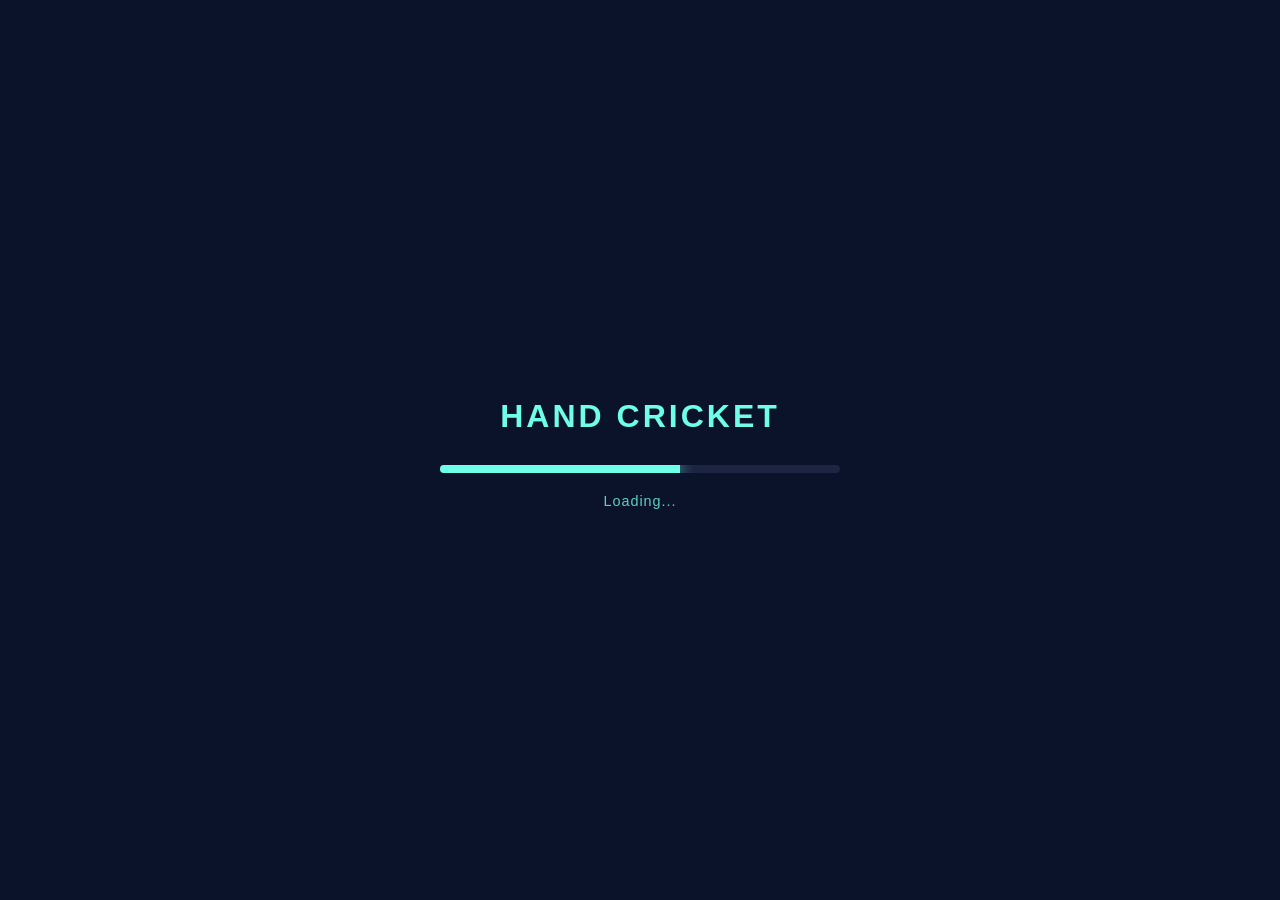
==== index.html @ 6f8540b8 "Improve loading bar and button click handling Refactor loading bar animation and start button functi" ====
<!DOCTYPE html>
<html lang="en">
<head>
    <meta charset="UTF-8">
    <meta name="viewport" content="width=device-width, initial-scale=1.0, maximum-scale=1.0, user-scalable=no">
    <title>Hand Cricket Pro</title>

    <link rel="manifest" href="manifest.json">
    <link rel="icon" type="image/png" href="assets/logo.png">
    <meta name="theme-color" content="#0b132b">
    <meta name="apple-mobile-web-app-capable" content="yes">

    <style>
        body {
            margin: 0;
            background: #0b132b;
            color: #6fffe9;
            font-family: 'Segoe UI', sans-serif;
            display: flex;
            justify-content: center;
            align-items: center;
            height: 100vh;
            overflow: hidden;
        }

        .loader-box {
            text-align: center;
            width: 80%;
            max-width: 400px;
        }

        h1 {
            text-transform: uppercase;
            letter-spacing: 3px;
            margin-bottom: 30px;
        }

        .bar-bg {
            width: 100%;
            height: 8px;
            background: #1c2541;
            border-radius: 10px;
            margin: 20px 0;
            overflow: hidden;
        }

        .bar-fill {
            width: 0%;
            height: 100%;
            background: #6fffe9;
            box-shadow: 0 0 15px #6fffe9;
            transition: width 0.1s;
        }

        #start-btn {
            padding: 15px 30px;
            background: #6fffe9;
            color: #0b132b;
            border: none;
            border-radius: 8px;
            font-weight: bold;
            display: none;
            cursor: pointer;
            text-transform: uppercase;
            box-shadow: 0 4px 15px rgba(111, 255, 233, 0.3);
            margin-top: 20px;
        }

        #load-txt {
            font-size: 0.9rem;
            opacity: 0.8;
            letter-spacing: 1px;
        }
    </style>
</head>
<body>

    <div class="loader-box">
        <h1>Hand Cricket</h1>
        <div class="bar-bg">
            <div id="bar" class="bar-fill"></div>
        </div>
        <p id="load-txt">Loading...</p>
        <button id="start-btn" onclick="bgMusic.play(); setTimeout(() => { location.href='home.html' }, 100);">START GAME</button>
    </div>

    <script>
        // 1. മ്യൂസിക് ലോഡ് ചെയ്യുന്നു
const bgMusic = new Audio('music/sounds/handcricket.mp3');
bgMusic.loop = true;

if ('serviceWorker' in navigator) {
    navigator.serviceWorker.register('sw.js');
}

// ലോഡിംഗ് ബാർ ആനിമേഷൻ
let w = 0;
let int = setInterval(() => {
    w += 2;
    const bar = document.getElementById('bar');
    if(bar) bar.style.width = w + '%';

    if (w >= 100) {
        clearInterval(int);
        document.getElementById('load-txt').innerText = 'TAP TO START';
        
        const startBtn = document.getElementById('start-btn');
        if (startBtn) {
            startBtn.style.display = 'inline-block';
            
            // ബട്ടൺ ക്ലിക്ക് ഇവന്റ് ഇവിടെ കൃത്യമായി സെറ്റ് ചെയ്യുന്നു
            startBtn.onclick = function() {
                // മ്യൂസിക് പ്ലേ ചെയ്യുന്നു
                bgMusic.play().catch(e => console.log("Audio play failed"));
                
                // അര സെക്കൻഡ് കഴിഞ്ഞ് പേജ് മാറുന്നു (മ്യൂസിക് സ്റ്റാർട്ട് ആകാൻ സമയം നൽകുന്നു)
                setTimeout(() => {
                    window.location.href = 'home.html';
                }, 400);
            };
        }
    }
}, 40);
        
    </script>
</body>
</html>
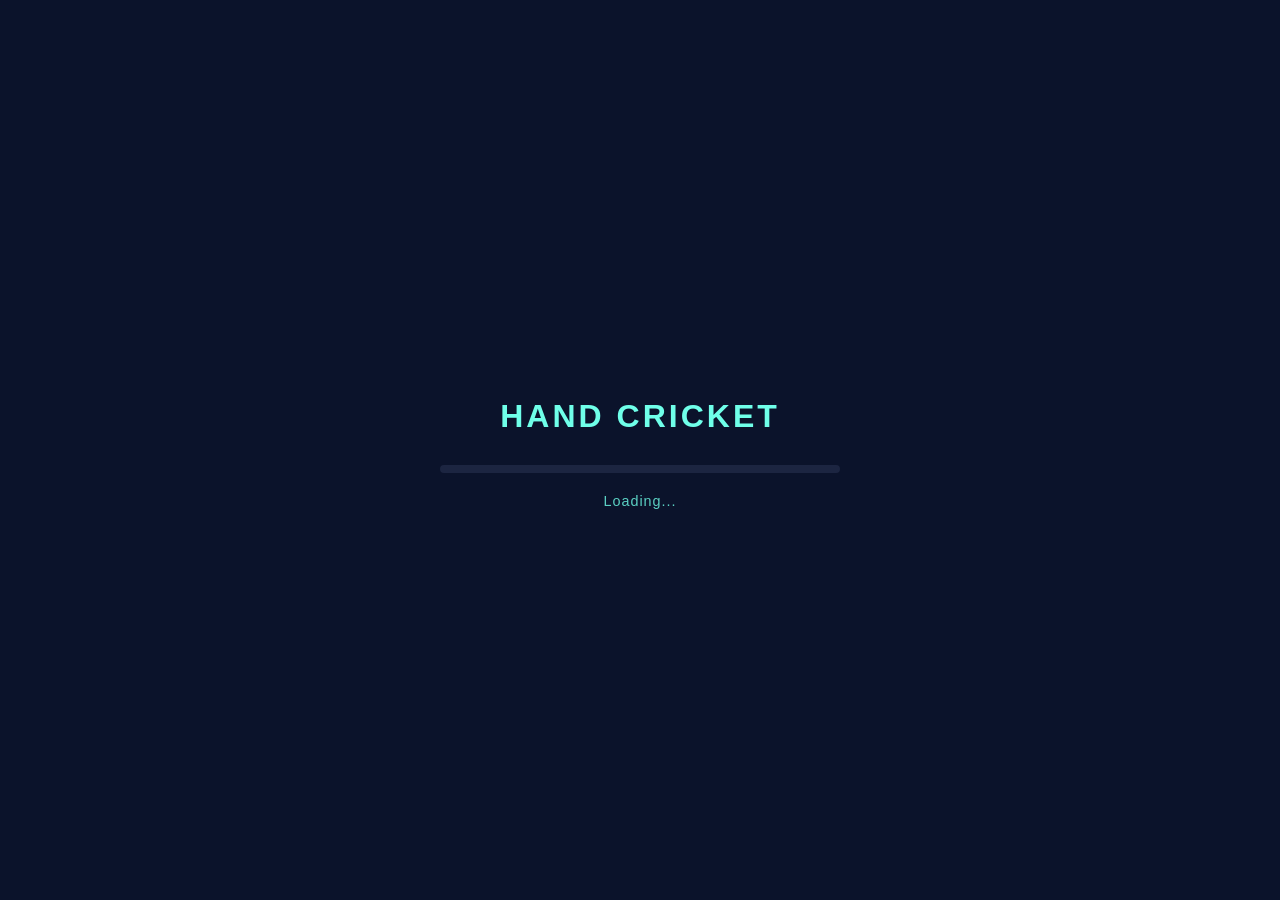
==== commit cd9936db: "Fix duplicate background music initialization Removed duplicate audio initialization for background " ====
--- a/index.html
+++ b/index.html
@@ -85,6 +85,13 @@
     </div>
 
     <script>
+        // എല്ലാ പേജിലും (home.html, toss.html) ഇത് ചേർക്കുക
+const bgMusic = new Audio('music/sounds/handcricket.mp3');
+bgMusic.loop = true;
+bgMusic.play().catch(() => {
+    // യൂസർ നേരത്തെ ക്ലിക്ക് ചെയ്തത് കൊണ്ട് ഇത് പ്ലേ ആയിക്കോളും
+});
+        
         // 1. മ്യൂസിക് ലോഡ് ചെയ്യുന്നു
 const bgMusic = new Audio('music/sounds/handcricket.mp3');
 bgMusic.loop = true;
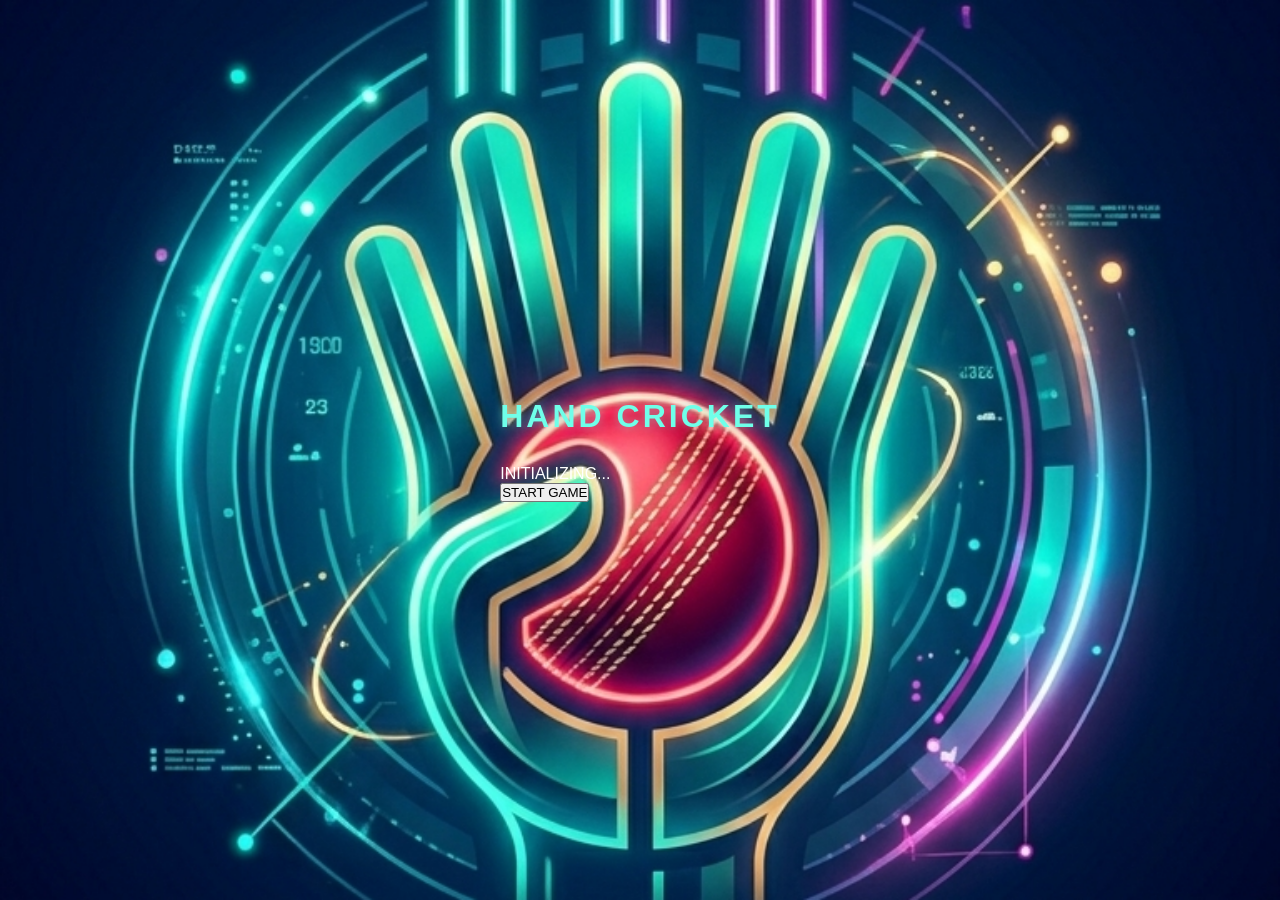
==== commit 037c9312: "Refactor loader with progress bar and styling Updated the loader interface and added progress bar fu" ====
--- a/index.html
+++ b/index.html
@@ -4,131 +4,44 @@
     <meta charset="UTF-8">
     <meta name="viewport" content="width=device-width, initial-scale=1.0, maximum-scale=1.0, user-scalable=no">
     <title>Hand Cricket Pro</title>
-
-    <link rel="manifest" href="manifest.json">
-    <link rel="icon" type="image/png" href="assets/logo.png">
+    <link rel="stylesheet" href="style.css">
     <meta name="theme-color" content="#0b132b">
-    <meta name="apple-mobile-web-app-capable" content="yes">
-
-    <style>
-        body {
-            margin: 0;
-            background: #0b132b;
-            color: #6fffe9;
-            font-family: 'Segoe UI', sans-serif;
-            display: flex;
-            justify-content: center;
-            align-items: center;
-            height: 100vh;
-            overflow: hidden;
-        }
-
-        .loader-box {
-            text-align: center;
-            width: 80%;
-            max-width: 400px;
-        }
-
-        h1 {
-            text-transform: uppercase;
-            letter-spacing: 3px;
-            margin-bottom: 30px;
-        }
-
-        .bar-bg {
-            width: 100%;
-            height: 8px;
-            background: #1c2541;
-            border-radius: 10px;
-            margin: 20px 0;
-            overflow: hidden;
-        }
-
-        .bar-fill {
-            width: 0%;
-            height: 100%;
-            background: #6fffe9;
-            box-shadow: 0 0 15px #6fffe9;
-            transition: width 0.1s;
-        }
-
-        #start-btn {
-            padding: 15px 30px;
-            background: #6fffe9;
-            color: #0b132b;
-            border: none;
-            border-radius: 8px;
-            font-weight: bold;
-            display: none;
-            cursor: pointer;
-            text-transform: uppercase;
-            box-shadow: 0 4px 15px rgba(111, 255, 233, 0.3);
-            margin-top: 20px;
-        }
-
-        #load-txt {
-            font-size: 0.9rem;
-            opacity: 0.8;
-            letter-spacing: 1px;
-        }
-    </style>
 </head>
 <body>
 
-    <div class="loader-box">
-        <h1>Hand Cricket</h1>
-        <div class="bar-bg">
-            <div id="bar" class="bar-fill"></div>
+    <div class="loader-container">
+        <h1 class="logo-text">HAND CRICKET</h1>
+        
+        <div class="progress-wrapper">
+            <div id="progress-bar" class="progress-fill"></div>
         </div>
-        <p id="load-txt">Loading...</p>
-        <button id="start-btn" onclick="bgMusic.play(); setTimeout(() => { location.href='home.html' }, 100);">START GAME</button>
+        
+        <p id="status-text">INITIALIZING...</p>
+        
+        <button id="start-btn" class="hidden">START GAME</button>
     </div>
 
     <script>
-        // എല്ലാ പേജിലും (home.html, toss.html) ഇത് ചേർക്കുക
-const bgMusic = new Audio('music/sounds/handcricket.mp3');
-bgMusic.loop = true;
-bgMusic.play().catch(() => {
-    // യൂസർ നേരത്തെ ക്ലിക്ക് ചെയ്തത് കൊണ്ട് ഇത് പ്ലേ ആയിക്കോളും
-});
-        
-        // 1. മ്യൂസിക് ലോഡ് ചെയ്യുന്നു
-const bgMusic = new Audio('music/sounds/handcricket.mp3');
-bgMusic.loop = true;
+        const progressBar = document.getElementById('progress-bar');
+        const statusText = document.getElementById('status-text');
+        const startBtn = document.getElementById('start-btn');
 
-if ('serviceWorker' in navigator) {
-    navigator.serviceWorker.register('sw.js');
-}
+        let width = 0;
+        const loadingInterval = setInterval(() => {
+            width += Math.floor(Math.random() * 5) + 1; // Realistic loading speed
+            if (width >= 100) {
+                width = 100;
+                clearInterval(loadingInterval);
+                statusText.innerText = "READY TO PLAY";
+                startBtn.classList.remove('hidden');
+            }
+            progressBar.style.width = width + '%';
+        }, 100);
 
-// ലോഡിംഗ് ബാർ ആനിമേഷൻ
-let w = 0;
-let int = setInterval(() => {
-    w += 2;
-    const bar = document.getElementById('bar');
-    if(bar) bar.style.width = w + '%';
-
-    if (w >= 100) {
-        clearInterval(int);
-        document.getElementById('load-txt').innerText = 'TAP TO START';
-        
-        const startBtn = document.getElementById('start-btn');
-        if (startBtn) {
-            startBtn.style.display = 'inline-block';
-            
-            // ബട്ടൺ ക്ലിക്ക് ഇവന്റ് ഇവിടെ കൃത്യമായി സെറ്റ് ചെയ്യുന്നു
-            startBtn.onclick = function() {
-                // മ്യൂസിക് പ്ലേ ചെയ്യുന്നു
-                bgMusic.play().catch(e => console.log("Audio play failed"));
-                
-                // അര സെക്കൻഡ് കഴിഞ്ഞ് പേജ് മാറുന്നു (മ്യൂസിക് സ്റ്റാർട്ട് ആകാൻ സമയം നൽകുന്നു)
-                setTimeout(() => {
-                    window.location.href = 'home.html';
-                }, 400);
-            };
-        }
-    }
-}, 40);
-        
+        startBtn.onclick = () => {
+            // Background music initialization can be added here later
+            window.location.href = 'home.html';
+        };
     </script>
 </body>
 </html>
--- a/style.css
+++ b/style.css
@@ -0,0 +1,183 @@
+/* 1. അടിസ്ഥാന ക്രമീകരണങ്ങൾ */
+* {
+    box-sizing: border-box;
+    margin: 0;
+    padding: 0;
+    -webkit-tap-highlight-color: transparent;
+    font-family: 'Segoe UI', Tahoma, Geneva, Verdana, sans-serif;
+}
+
+body {
+    width: 100vw;
+    height: 100vh;
+    background: url('assets/background.png') no-repeat center center fixed;
+    background-size: cover;
+    background-color: #0b132b; /* ഇമേജ് വരുന്നതുവരെ കാണാൻ */
+    color: white;
+    overflow: hidden;
+    display: flex;
+    justify-content: center;
+    align-items: center;
+}
+
+/* 2. കണ്ടെയ്നറുകൾ - എല്ലാ പേജിനും പൊതുവായത് */
+.menu-container, .toss-container, #stadium-wrapper {
+    width: 100%;
+    height: 100vh;
+    display: flex;
+    flex-direction: column;
+    align-items: center;
+    justify-content: center;
+    background: rgba(11, 19, 43, 0.85); /* ബാക്ക്ഗ്രൗണ്ട് ഇമേജിന് മുകളിൽ ഒരു ഡാർക്ക് ലെയർ */
+    backdrop-filter: blur(5px);
+    padding: 20px;
+}
+
+/* 3. ഹെഡറുകൾ */
+h1, .title {
+    color: #6fffe9;
+    margin-bottom: 30px;
+    text-transform: uppercase;
+    letter-spacing: 3px;
+    text-shadow: 0 0 10px rgba(111, 255, 233, 0.5);
+}
+
+/* 4. ബട്ടണുകൾ */
+.menu-btn, .control-btn, .toss-btn {
+    background: #3a506b;
+    color: #6fffe9;
+    border: none;
+    padding: 18px;
+    margin: 10px;
+    border-radius: 15px;
+    font-weight: bold;
+    cursor: pointer;
+    box-shadow: 0 5px 0 #050a18;
+    width: 280px;
+    text-transform: uppercase;
+    transition: 0.2s;
+}
+
+.menu-btn:active, .control-btn:active {
+    transform: translateY(3px);
+    box-shadow: 0 2px 0 #050a18;
+}
+
+/* 5. സ്റ്റേഡിയം (ഗെയിം പേജ്) ലേഔട്ട് */
+#score-overlay {
+    width: 100%;
+    height: 140px;
+    display: flex;
+    justify-content: space-around;
+    align-items: center;
+    background: rgba(28, 37, 65, 0.95);
+    border-bottom: 3px solid #6fffe9;
+    border-radius: 0 0 20px 20px;
+}
+
+.user-info, .cpu-info { text-align: center; }
+.vs-circle { font-weight: bold; color: #6fffe9; font-size: 1.2rem; }
+
+#play-area {
+    flex: 1;
+    width: 100%;
+    display: flex;
+    justify-content: space-around;
+    align-items: center;
+}
+
+#central-status {
+    width: 110px;
+    height: 110px;
+    border: 4px solid #6fffe9;
+    border-radius: 50%;
+    display: flex;
+    flex-direction: column;
+    justify-content: center;
+    align-items: center;
+    background: rgba(11, 19, 43, 0.5);
+}
+
+.hand-gesture { font-size: 5.5rem; }
+
+/* 6. കൺട്രോൾ പാനൽ (നമ്പറുകൾ) */
+#controls-panel {
+    width: 100%;
+    padding: 25px;
+    background: #1c2541;
+    border-radius: 25px 25px 0 0;
+}
+
+.number-buttons {
+    display: grid;
+    grid-template-columns: repeat(3, 1fr);
+    gap: 15px;
+    max-width: 400px;
+    margin: 0 auto;
+}
+
+.number-buttons .control-btn {
+    width: auto;
+    font-size: 1.8rem;
+    padding: 15px;
+}
+
+/* 7. ടോസ് കോയിൻ */
+#coin {
+    width: 130px;
+    height: 130px;
+    background: radial-gradient(circle, #ffd700, #daa520);
+    border-radius: 50%;
+    display: flex;
+    justify-content: center;
+    align-items: center;
+    font-size: 3.5rem;
+    margin-bottom: 40px;
+    box-shadow: 0 0 30px rgba(218, 165, 32, 0.6);
+    border: 4px solid #fff;
+}
+
+/* 8. ബ്യൂട്ടിഫുൾ പോപ്പപ്പ് (Modal) */
+#game-modal {
+    display: none;
+    position: fixed;
+    top: 0; left: 0;
+    width: 100%; height: 100%;
+    background: rgba(0, 0, 0, 0.9);
+    backdrop-filter: blur(8px);
+    z-index: 2000;
+    justify-content: center;
+    align-items: center;
+}
+
+.modal-content {
+    background: linear-gradient(145deg, #1c2541, #0b132b);
+    padding: 40px;
+    border-radius: 25px;
+    text-align: center;
+    border: 3px solid #6fffe9;
+    box-shadow: 0 0 40px rgba(111, 255, 233, 0.3);
+    width: 85%;
+    max-width: 320px;
+}
+
+#modal-title { 
+    font-size: 2.2rem; 
+    color: #6fffe9; 
+    margin-bottom: 15px; 
+}
+
+#modal-msg { 
+    font-size: 1.3rem; 
+    margin-bottom: 25px; 
+}
+
+.modal-btn {
+    background: #6fffe9;
+    color: #0b132b;
+    border: none;
+    padding: 14px 35px;
+    border-radius: 10px;
+    font-weight: bold;
+    font-size: 1.1rem;
+}
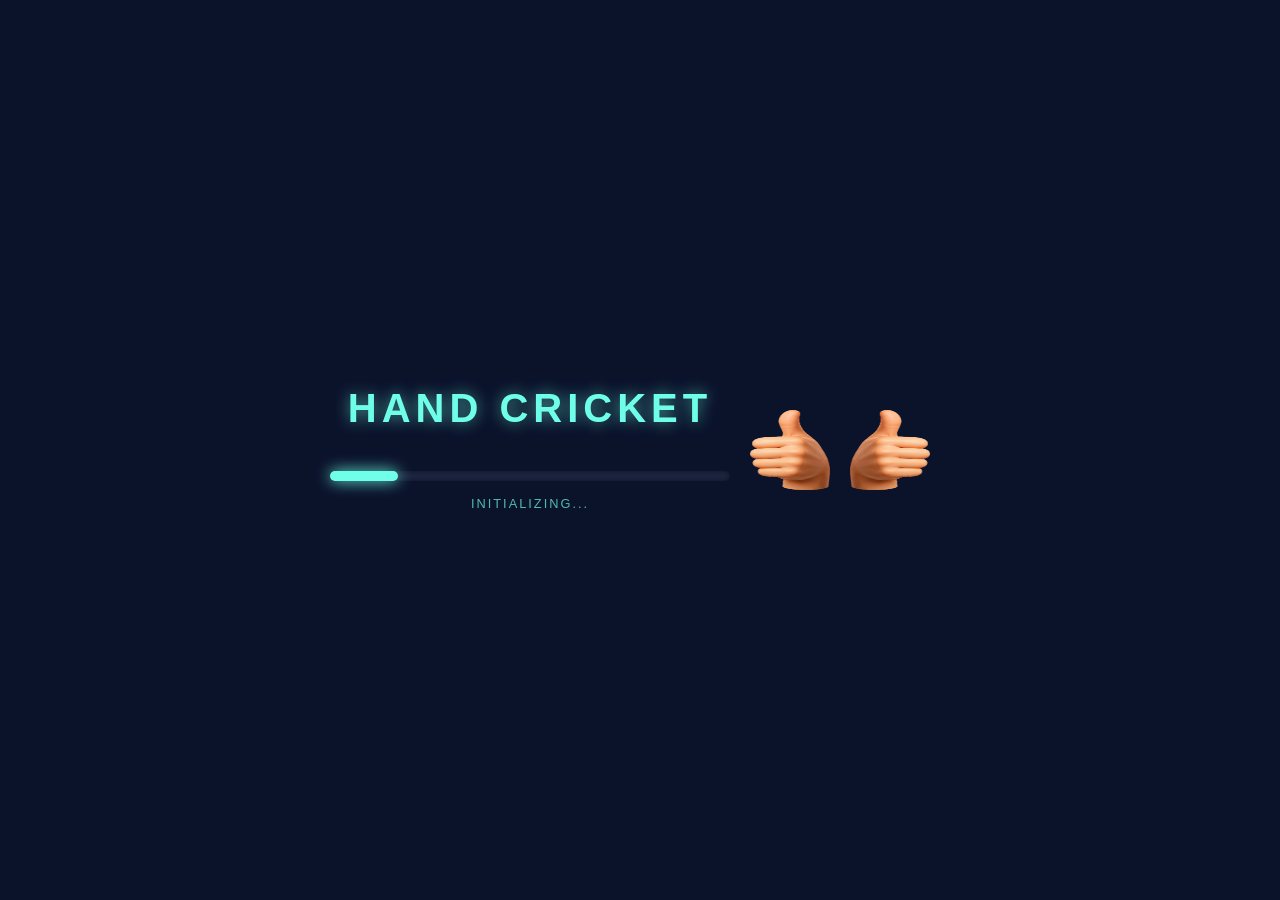
==== commit 17666644: "Add images for CPU and user hands in game Added CPU and user hand images to the game interface." ====
--- a/index.html
+++ b/index.html
@@ -20,7 +20,12 @@
         
         <button id="start-btn" class="hidden">START GAME</button>
     </div>
-
+    <div style="display: flex; justify-content: center; gap: 20px; margin: 20px;">
+    <img id="cpu-hand" src="assets/6.png" style="width: 80px; height: 80px; transform: scaleX(-1);">
+    
+    <img id="user-hand" src="assets/6.png" style="width: 80px; height: 80px;">
+    </div>
+    
     <script>
         const progressBar = document.getElementById('progress-bar');
         const statusText = document.getElementById('status-text');
--- a/style.css
+++ b/style.css
@@ -1,183 +1,166 @@
-/* 1. അടിസ്ഥാന ക്രമീകരണങ്ങൾ */
-* {
-    box-sizing: border-box;
+/* General Styles */
+body {
     margin: 0;
     padding: 0;
-    -webkit-tap-highlight-color: transparent;
-    font-family: 'Segoe UI', Tahoma, Geneva, Verdana, sans-serif;
+    background-color: #0b132b;
+    color: #6fffe9;
+    font-family: 'Segoe UI', Roboto, Helvetica, Arial, sans-serif;
+    display: flex;
+    justify-content: center;
+    align-items: center;
+    height: 100vh;
+    overflow: hidden;
+    text-align: center;
 }
 
-body {
-    width: 100vw;
+.hidden {
+    display: none !important;
+}
+
+/* Loader Screen */
+.loader-container {
+    width: 80%;
+    max-width: 400px;
+}
+
+.logo-text {
+    font-size: 2.5rem;
+    letter-spacing: 5px;
+    margin-bottom: 40px;
+    text-shadow: 0 0 15px rgba(111, 255, 233, 0.6);
+}
+
+.progress-wrapper {
+    width: 100%;
+    height: 10px;
+    background: #1c2541;
+    border-radius: 20px;
+    margin-bottom: 15px;
+    box-shadow: inset 0 0 5px rgba(0,0,0,0.5);
+}
+
+.progress-fill {
+    width: 0%;
+    height: 100%;
+    background: #6fffe9;
+    border-radius: 20px;
+    box-shadow: 0 0 15px #6fffe9;
+    transition: width 0.3s ease-out;
+}
+
+#status-text {
+    font-size: 0.8rem;
+    letter-spacing: 2px;
+    opacity: 0.7;
+    margin-bottom: 30px;
+}
+
+/* Buttons */
+button {
+    background: #6fffe9;
+    color: #0b132b;
+    border: none;
+    padding: 15px 40px;
+    font-size: 1rem;
+    font-weight: bold;
+    border-radius: 12px;
+    cursor: pointer;
+    text-transform: uppercase;
+    box-shadow: 0 5px 20px rgba(111, 255, 233, 0.4);
+    transition: transform 0.2s, box-shadow 0.2s;
+}
+
+button:active {
+    transform: scale(0.95);
+}
+/* Game Page Layout */
+#stadium-wrapper {
+    width: 100%;
     height: 100vh;
-    background: url('assets/background.png') no-repeat center center fixed;
-    background-size: cover;
-    background-color: #0b132b; /* ഇമേജ് വരുന്നതുവരെ കാണാൻ */
-    color: white;
-    overflow: hidden;
+    display: flex;
+    flex-direction: column;
+    justify-content: space-between;
+}
+
+#score-overlay {
+    display: flex;
+    justify-content: space-around;
+    align-items: center;
+    background: rgba(28, 37, 65, 0.8);
+    padding: 20px;
+}
+
+.vs-circle {
+    width: 40px;
+    height: 40px;
+    background: #6fffe9;
+    color: #0b132b;
+    border-radius: 50%;
+    display: flex;
+    justify-content: center;
+    align-items: center;
+    font-weight: bold;
+}
+
+#play-area {
+    display: flex;
+    justify-content: space-around;
+    align-items: center;
+    flex-grow: 1;
+}
+
+.hand-gesture {
+    font-size: 3rem;
+    width: 80px;
+    height: 80px;
+    border: 3px solid #6fffe9;
+    border-radius: 50%;
     display: flex;
     justify-content: center;
     align-items: center;
 }
-
-/* 2. കണ്ടെയ്നറുകൾ - എല്ലാ പേജിനും പൊതുവായത് */
-.menu-container, .toss-container, #stadium-wrapper {
-    width: 100%;
-    height: 100vh;
-    display: flex;
-    flex-direction: column;
-    align-items: center;
-    justify-content: center;
-    background: rgba(11, 19, 43, 0.85); /* ബാക്ക്ഗ്രൗണ്ട് ഇമേജിന് മുകളിൽ ഒരു ഡാർക്ക് ലെയർ */
-    backdrop-filter: blur(5px);
+#controls-panel {
+    background: rgba(28, 37, 65, 0.95);
     padding: 20px;
+    padding-bottom: 80px; /* ബട്ടണുകൾ മുകളിലേക്ക് കയറ്റി നിർത്താൻ */
+    border-top-left-radius: 30px;
+    border-top-right-radius: 30px;
+    box-shadow: 0 -5px 20px rgba(0,0,0,0.5);
 }
 
-/* 3. ഹെഡറുകൾ */
-h1, .title {
-    color: #6fffe9;
-    margin-bottom: 30px;
-    text-transform: uppercase;
-    letter-spacing: 3px;
-    text-shadow: 0 0 10px rgba(111, 255, 233, 0.5);
+.control-btn {
+    padding: 20px;
+    font-size: 1.5rem;
+    background: #6fffe9;
+    color: #0b132b;
+    border-radius: 15px;
+    font-weight: bold;
 }
 
-/* 4. ബട്ടണുകൾ */
-.menu-btn, .control-btn, .toss-btn {
-    background: #3a506b;
-    color: #6fffe9;
-    border: none;
-    padding: 18px;
-    margin: 10px;
-    border-radius: 15px;
-    font-weight: bold;
-    cursor: pointer;
-    box-shadow: 0 5px 0 #050a18;
-    width: 280px;
-    text-transform: uppercase;
-    transition: 0.2s;
-}
-
-.menu-btn:active, .control-btn:active {
-    transform: translateY(3px);
-    box-shadow: 0 2px 0 #050a18;
-}
-
-/* 5. സ്റ്റേഡിയം (ഗെയിം പേജ്) ലേഔട്ട് */
-#score-overlay {
-    width: 100%;
-    height: 140px;
-    display: flex;
-    justify-content: space-around;
-    align-items: center;
-    background: rgba(28, 37, 65, 0.95);
-    border-bottom: 3px solid #6fffe9;
-    border-radius: 0 0 20px 20px;
-}
-
-.user-info, .cpu-info { text-align: center; }
-.vs-circle { font-weight: bold; color: #6fffe9; font-size: 1.2rem; }
-
-#play-area {
-    flex: 1;
-    width: 100%;
-    display: flex;
-    justify-content: space-around;
-    align-items: center;
-}
-
-#central-status {
-    width: 110px;
-    height: 110px;
-    border: 4px solid #6fffe9;
-    border-radius: 50%;
-    display: flex;
-    flex-direction: column;
-    justify-content: center;
-    align-items: center;
-    background: rgba(11, 19, 43, 0.5);
-}
-
-.hand-gesture { font-size: 5.5rem; }
-
-/* 6. കൺട്രോൾ പാനൽ (നമ്പറുകൾ) */
-#controls-panel {
-    width: 100%;
-    padding: 25px;
-    background: #1c2541;
-    border-radius: 25px 25px 0 0;
-}
 
 .number-buttons {
     display: grid;
     grid-template-columns: repeat(3, 1fr);
     gap: 15px;
-    max-width: 400px;
-    margin: 0 auto;
 }
 
-.number-buttons .control-btn {
-    width: auto;
-    font-size: 1.8rem;
-    padding: 15px;
-}
 
-/* 7. ടോസ് കോയിൻ */
-#coin {
-    width: 130px;
-    height: 130px;
-    background: radial-gradient(circle, #ffd700, #daa520);
-    border-radius: 50%;
+
+/* Modal Styling */
+.modal-overlay {
+    position: fixed;
+    top: 0; left: 0; width: 100%; height: 100%;
+    background: rgba(0,0,0,0.9);
     display: flex;
     justify-content: center;
     align-items: center;
-    font-size: 3.5rem;
-    margin-bottom: 40px;
-    box-shadow: 0 0 30px rgba(218, 165, 32, 0.6);
-    border: 4px solid #fff;
+    z-index: 2000;
 }
 
-/* 8. ബ്യൂട്ടിഫുൾ പോപ്പപ്പ് (Modal) */
-#game-modal {
-    display: none;
-    position: fixed;
-    top: 0; left: 0;
-    width: 100%; height: 100%;
-    background: rgba(0, 0, 0, 0.9);
-    backdrop-filter: blur(8px);
-    z-index: 2000;
-    justify-content: center;
-    align-items: center;
+.modal-box {
+    background: #1c2541;
+    padding: 30px;
+    border-radius: 20px;
+    border: 2px solid #6fffe9;
+    width: 80%;
 }
-
-.modal-content {
-    background: linear-gradient(145deg, #1c2541, #0b132b);
-    padding: 40px;
-    border-radius: 25px;
-    text-align: center;
-    border: 3px solid #6fffe9;
-    box-shadow: 0 0 40px rgba(111, 255, 233, 0.3);
-    width: 85%;
-    max-width: 320px;
-}
-
-#modal-title { 
-    font-size: 2.2rem; 
-    color: #6fffe9; 
-    margin-bottom: 15px; 
-}
-
-#modal-msg { 
-    font-size: 1.3rem; 
-    margin-bottom: 25px; 
-}
-
-.modal-btn {
-    background: #6fffe9;
-    color: #0b132b;
-    border: none;
-    padding: 14px 35px;
-    border-radius: 10px;
-    font-weight: bold;
-    font-size: 1.1rem;
-}
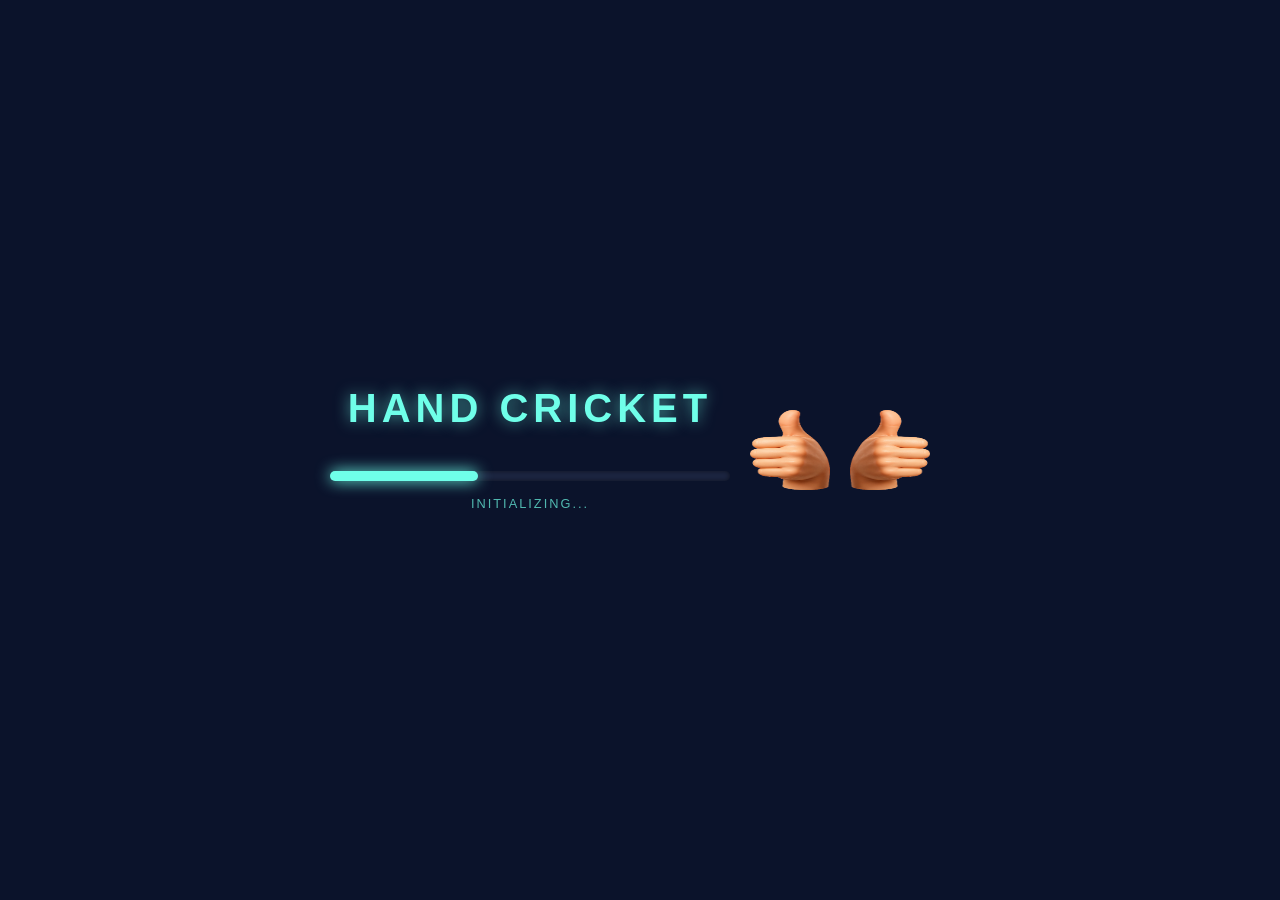
==== commit 74fdd1d5: "Implement service worker for offline capabilities Add service worker registration for offline suppor" ====
--- a/index.html
+++ b/index.html
@@ -8,6 +8,16 @@
     <meta name="theme-color" content="#0b132b">
 </head>
 <body>
+    <script>
+  if ('serviceWorker' in navigator) {
+    window.addEventListener('load', () => {
+      navigator.serviceWorker.register('./sw.js')
+        .then(reg => console.log('Offline Ready!'))
+        .catch(err => console.log('Error: ', err));
+    });
+  }
+    </script>
+    
 
     <div class="loader-container">
         <h1 class="logo-text">HAND CRICKET</h1>
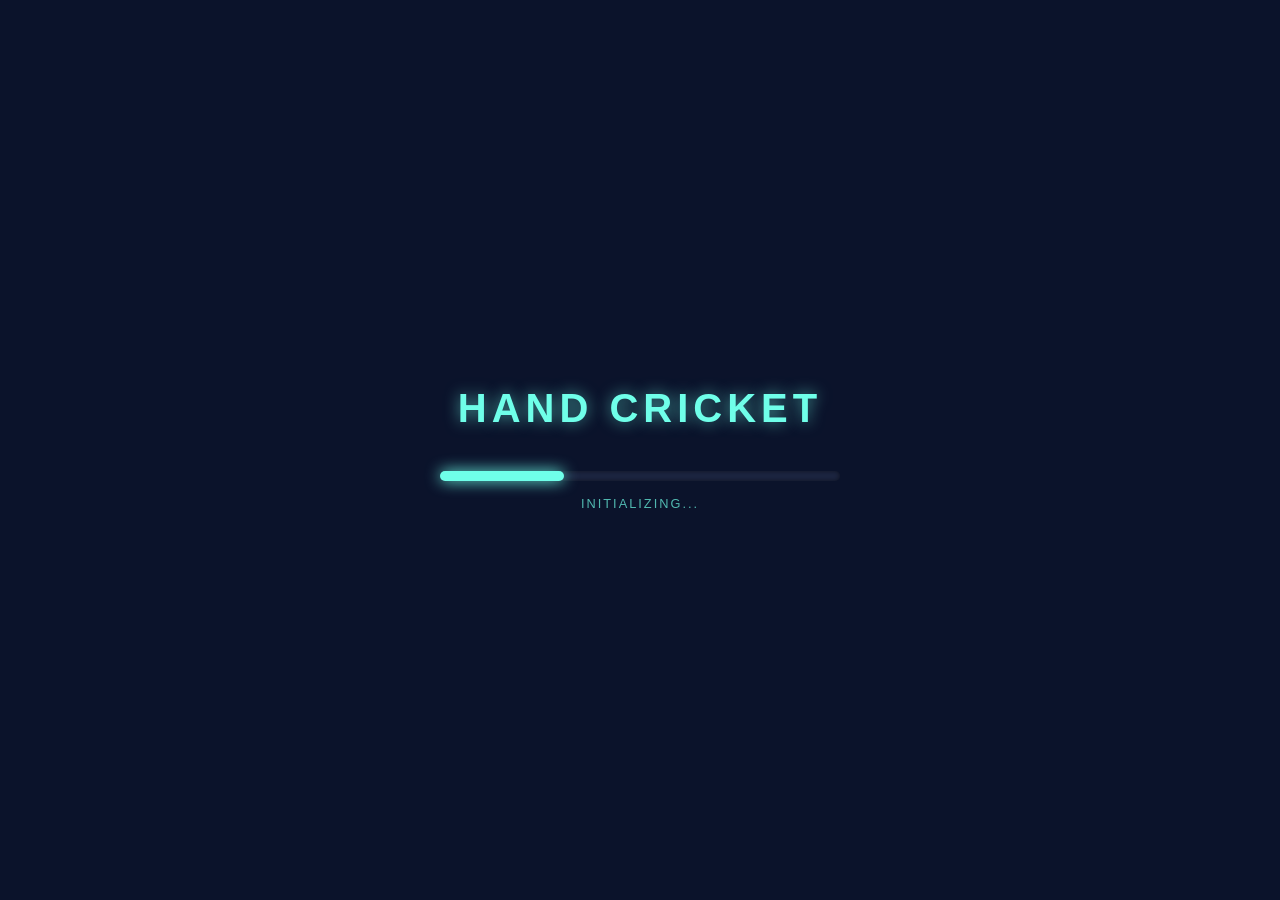
==== commit f99bc3df: "Refactor service worker code and clean up HTML Refactor service worker registration code and remove " ====
--- a/index.html
+++ b/index.html
@@ -9,15 +9,14 @@
 </head>
 <body>
     <script>
-  if ('serviceWorker' in navigator) {
-    window.addEventListener('load', () => {
-      navigator.serviceWorker.register('./sw.js')
-        .then(reg => console.log('Offline Ready!'))
-        .catch(err => console.log('Error: ', err));
-    });
-  }
+        if ('serviceWorker' in navigator) {
+            window.addEventListener('load', () => {
+                navigator.serviceWorker.register('./sw.js')
+                    .then(reg => console.log('Offline Ready!'))
+                    .catch(err => console.log('Error: ', err));
+            });
+        }
     </script>
-    
 
     <div class="loader-container">
         <h1 class="logo-text">HAND CRICKET</h1>
@@ -29,11 +28,6 @@
         <p id="status-text">INITIALIZING...</p>
         
         <button id="start-btn" class="hidden">START GAME</button>
-    </div>
-    <div style="display: flex; justify-content: center; gap: 20px; margin: 20px;">
-    <img id="cpu-hand" src="assets/6.png" style="width: 80px; height: 80px; transform: scaleX(-1);">
-    
-    <img id="user-hand" src="assets/6.png" style="width: 80px; height: 80px;">
     </div>
     
     <script>
@@ -54,7 +48,7 @@
         }, 100);
 
         startBtn.onclick = () => {
-            // Background music initialization can be added here later
+            // Index-ൽ നിന്ന് Home-ലേക്ക് പോകുന്നു
             window.location.href = 'home.html';
         };
     </script>
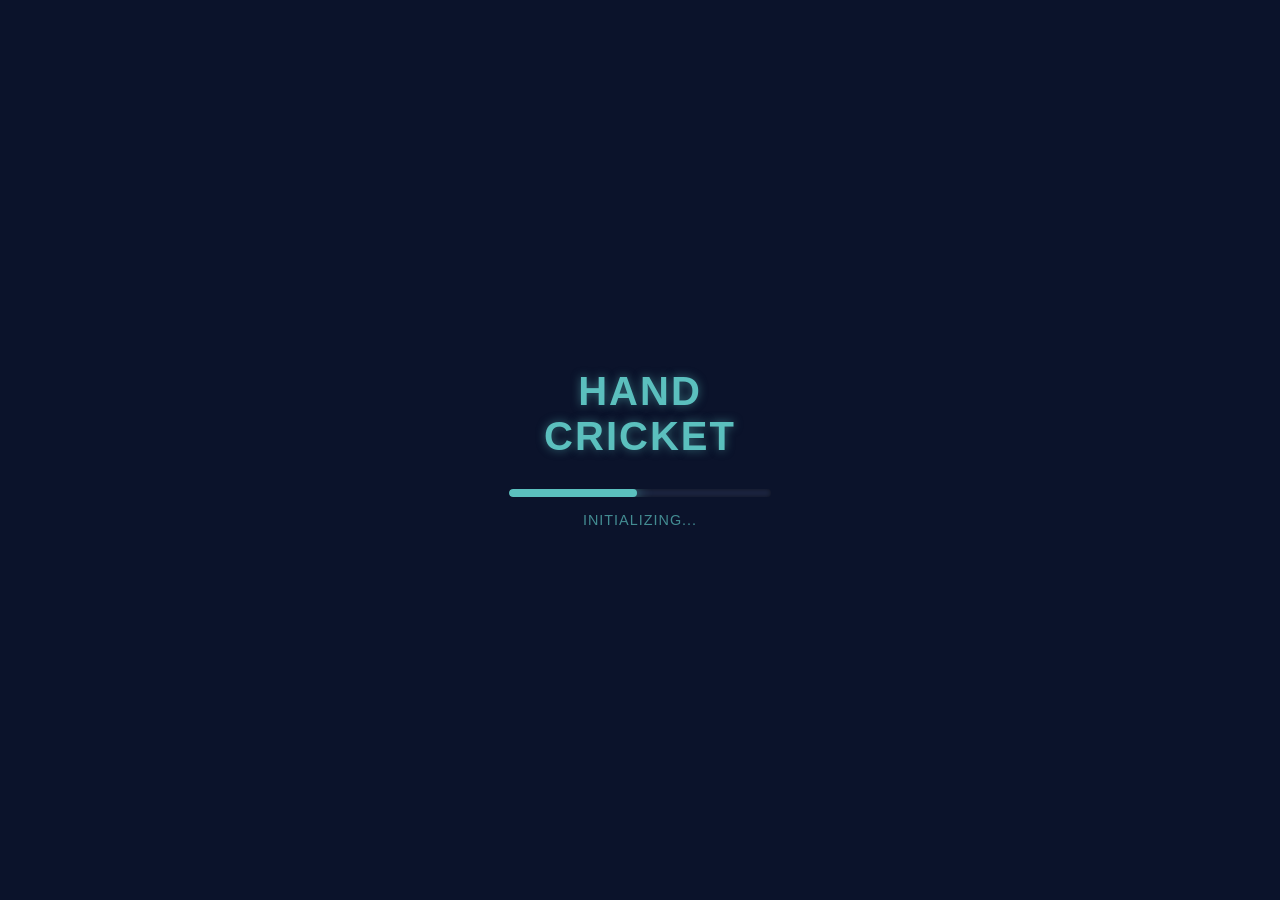
==== commit c4f6d1c2: "Enhance loading screen styles and functionality Added styles for loader and tap-to-start message." ====
--- a/index.html
+++ b/index.html
@@ -6,18 +6,74 @@
     <title>Hand Cricket Pro</title>
     <link rel="stylesheet" href="style.css">
     <meta name="theme-color" content="#0b132b">
+    <style>
+        body, html {
+            margin: 0;
+            padding: 0;
+            height: 100%;
+            background-color: #0b132b;
+            display: flex;
+            justify-content: center;
+            align-items: center;
+            overflow: hidden;
+            color: #5bc0be;
+            font-family: sans-serif;
+        }
+
+        .loader-container {
+            text-align: center;
+            width: 80%;
+            max-width: 400px;
+        }
+
+        .logo-text {
+            font-size: 2.5rem;
+            margin-bottom: 30px;
+            letter-spacing: 2px;
+            text-shadow: 0 0 10px rgba(91, 192, 190, 0.5);
+        }
+
+        .progress-wrapper {
+            width: 100%;
+            height: 8px;
+            background: #1c2541;
+            border-radius: 10px;
+            overflow: hidden;
+            margin-bottom: 15px;
+        }
+
+        .progress-fill {
+            height: 100%;
+            background: #5bc0be;
+            width: 0%;
+            transition: width 0.1s linear;
+            box-shadow: 0 0 15px #5bc0be;
+        }
+
+        #status-text {
+            font-size: 0.9rem;
+            margin-top: 10px;
+            letter-spacing: 1px;
+        }
+
+        /* പൾസ് ചെയ്യുന്ന സ്റ്റൈൽ */
+        .tap-to-start {
+            margin-top: 20px;
+            font-weight: bold;
+            font-size: 1.2rem;
+            cursor: pointer;
+            animation: pulse 1.5s infinite;
+            display: none; /* ലോഡിംഗ് തീരുന്നത് വരെ കാണിക്കില്ല */
+        }
+
+        @keyframes pulse {
+            0% { opacity: 0.3; }
+            50% { opacity: 1; }
+            100% { opacity: 0.3; }
+        }
+    </style>
 </head>
-<body>
-    <script>
-        if ('serviceWorker' in navigator) {
-            window.addEventListener('load', () => {
-                navigator.serviceWorker.register('./sw.js')
-                    .then(reg => console.log('Offline Ready!'))
-                    .catch(err => console.log('Error: ', err));
-            });
-        }
-    </script>
-
+<body id="main-body">
     <div class="loader-container">
         <h1 class="logo-text">HAND CRICKET</h1>
         
@@ -26,30 +82,39 @@
         </div>
         
         <p id="status-text">INITIALIZING...</p>
-        
-        <button id="start-btn" class="hidden">START GAME</button>
+        <div id="tap-msg" class="tap-to-start">TAP TO START</div>
     </div>
-    
+
     <script>
         const progressBar = document.getElementById('progress-bar');
         const statusText = document.getElementById('status-text');
-        const startBtn = document.getElementById('start-btn');
+        const tapMsg = document.getElementById('tap-msg');
+        const mainBody = document.getElementById('main-body');
 
         let width = 0;
+        let isLoaded = false;
+
         const loadingInterval = setInterval(() => {
-            width += Math.floor(Math.random() * 5) + 1; // Realistic loading speed
+            width += Math.floor(Math.random() * 5) + 2;
             if (width >= 100) {
                 width = 100;
                 clearInterval(loadingInterval);
-                statusText.innerText = "READY TO PLAY";
-                startBtn.classList.remove('hidden');
+                finishLoading();
             }
             progressBar.style.width = width + '%';
-        }, 100);
+        }, 80);
 
-        startBtn.onclick = () => {
-            // Index-ൽ നിന്ന് Home-ലേക്ക് പോകുന്നു
-            window.location.href = 'home.html';
+        function finishLoading() {
+            isLoaded = true;
+            statusText.style.display = 'none';
+            tapMsg.style.display = 'block';
+        }
+
+        // സ്ക്രീനിൽ എവിടെ ടാപ്പ് ചെയ്താലും ഹോമിലേക്ക് പോകും
+        mainBody.onclick = () => {
+            if (isLoaded) {
+                window.location.href = 'home.html';
+            }
         };
     </script>
 </body>
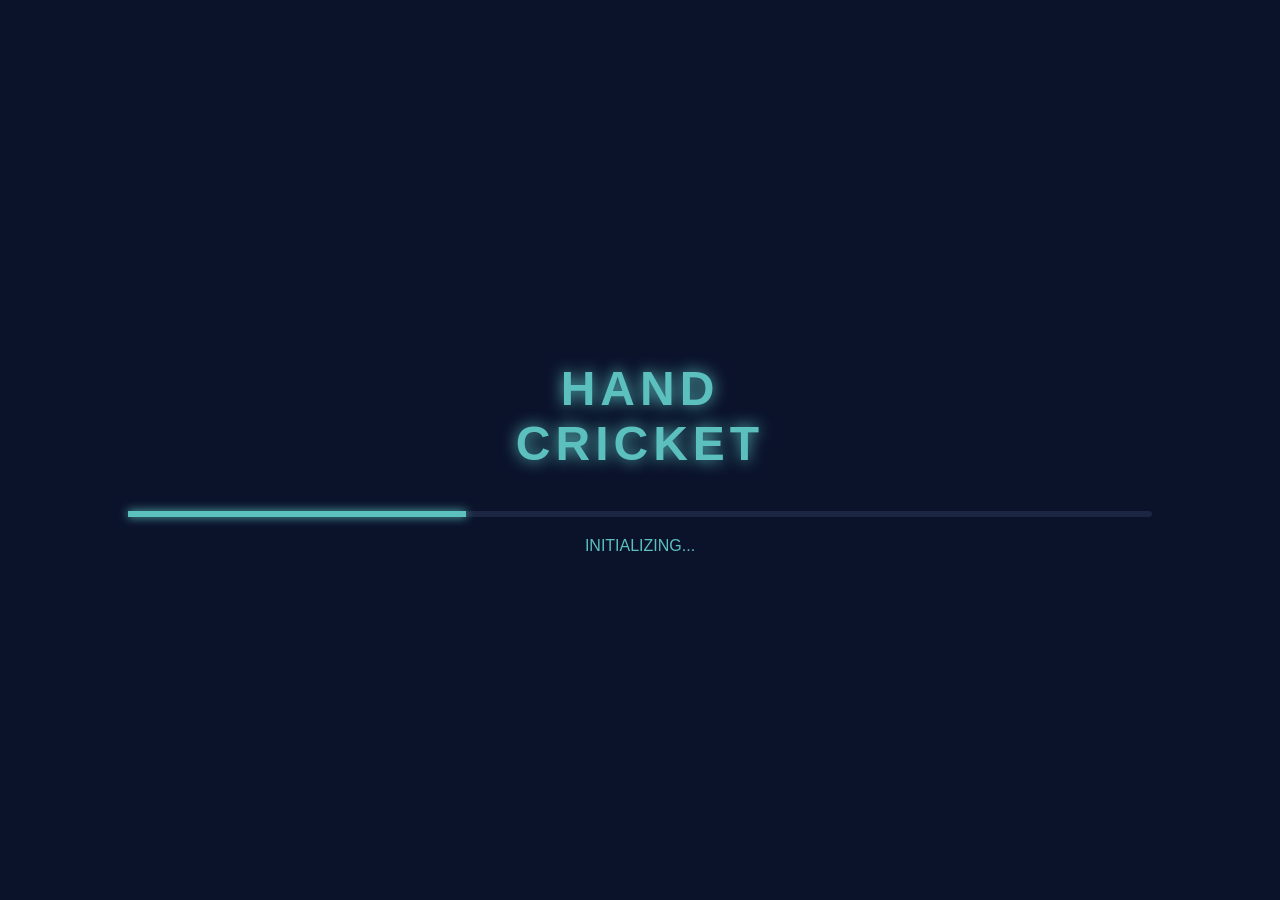
==== commit a2ac8d59: "Refactor index.html for improved UI and loading Updated styles and structure for better layout and l" ====
--- a/index.html
+++ b/index.html
@@ -4,113 +4,101 @@
     <meta charset="UTF-8">
     <meta name="viewport" content="width=device-width, initial-scale=1.0, maximum-scale=1.0, user-scalable=no">
     <title>Hand Cricket Pro</title>
-    <link rel="stylesheet" href="style.css">
-    <meta name="theme-color" content="#0b132b">
     <style>
-        body, html {
+        /* ബാക്ക്ഗ്രൗണ്ട് കറുപ്പ്, എല്ലാം സെന്ററിൽ */
+        body {
             margin: 0;
-            padding: 0;
-            height: 100%;
             background-color: #0b132b;
+            color: #5bc0be;
+            height: 100vh;
             display: flex;
             justify-content: center;
             align-items: center;
+            font-family: 'Arial', sans-serif;
             overflow: hidden;
-            color: #5bc0be;
-            font-family: sans-serif;
+            text-align: center;
         }
 
         .loader-container {
-            text-align: center;
             width: 80%;
-            max-width: 400px;
         }
 
         .logo-text {
-            font-size: 2.5rem;
-            margin-bottom: 30px;
-            letter-spacing: 2px;
-            text-shadow: 0 0 10px rgba(91, 192, 190, 0.5);
+            font-size: 3rem;
+            margin-bottom: 40px;
+            letter-spacing: 5px;
+            text-shadow: 0 0 15px #5bc0be;
         }
 
+        /* ലോഡിംഗ് ബാർ */
         .progress-wrapper {
             width: 100%;
-            height: 8px;
+            height: 6px;
             background: #1c2541;
             border-radius: 10px;
-            overflow: hidden;
-            margin-bottom: 15px;
+            margin-bottom: 20px;
         }
 
         .progress-fill {
             height: 100%;
             background: #5bc0be;
             width: 0%;
-            transition: width 0.1s linear;
-            box-shadow: 0 0 15px #5bc0be;
+            box-shadow: 0 0 10px #5bc0be;
         }
 
-        #status-text {
-            font-size: 0.9rem;
-            margin-top: 10px;
-            letter-spacing: 1px;
+        /* മിന്നിമറയുന്ന TAP TO START */
+        .tap-msg {
+            font-size: 1.5rem;
+            font-weight: bold;
+            margin-top: 20px;
+            display: none; /* ലോഡിംഗ് കഴിയുമ്പോൾ മാത്രം വരും */
+            animation: blink 1.2s infinite;
+            cursor: pointer;
         }
 
-        /* പൾസ് ചെയ്യുന്ന സ്റ്റൈൽ */
-        .tap-to-start {
-            margin-top: 20px;
-            font-weight: bold;
-            font-size: 1.2rem;
-            cursor: pointer;
-            animation: pulse 1.5s infinite;
-            display: none; /* ലോഡിംഗ് തീരുന്നത് വരെ കാണിക്കില്ല */
-        }
-
-        @keyframes pulse {
-            0% { opacity: 0.3; }
+        @keyframes blink {
+            0% { opacity: 0.2; }
             50% { opacity: 1; }
-            100% { opacity: 0.3; }
+            100% { opacity: 0.2; }
         }
     </style>
 </head>
 <body id="main-body">
+
     <div class="loader-container">
-        <h1 class="logo-text">HAND CRICKET</h1>
+        <h1 class="logo-text">HAND<br>CRICKET</h1>
         
         <div class="progress-wrapper">
             <div id="progress-bar" class="progress-fill"></div>
         </div>
         
-        <p id="status-text">INITIALIZING...</p>
-        <div id="tap-msg" class="tap-to-start">TAP TO START</div>
+        <p id="status">INITIALIZING...</p>
+        <div id="tap-to-start" class="tap-msg">TAP TO START</div>
     </div>
 
     <script>
         const progressBar = document.getElementById('progress-bar');
-        const statusText = document.getElementById('status-text');
-        const tapMsg = document.getElementById('tap-msg');
+        const statusText = document.getElementById('status');
+        const tapMsg = document.getElementById('tap-to-start');
         const mainBody = document.getElementById('main-body');
 
         let width = 0;
         let isLoaded = false;
 
-        const loadingInterval = setInterval(() => {
+        // ലോഡിംഗ് സ്പീഡ്
+        const interval = setInterval(() => {
             width += Math.floor(Math.random() * 5) + 2;
             if (width >= 100) {
                 width = 100;
-                clearInterval(loadingInterval);
-                finishLoading();
+                clearInterval(interval);
+                isLoaded = true;
+                statusText.style.display = 'none';
+                tapMsg.style.display = 'block'; // ലോഡിംഗ് കഴിഞ്ഞാൽ മെസേജ് കാണിക്കും
             }
             progressBar.style.width = width + '%';
-        }, 80);
+        }, 100);
 
-        function finishLoading() {
-            isLoaded = true;
-            statusText.style.display = 'none';
-            tapMsg.style.display = 'block';
-        }
-
-        // സ്ക്രീനിൽ എവിടെ ടാപ്പ് ചെയ്താലും ഹോമിലേക്ക് പോകും
+        // സ്ക്രീനിൽ എവിടെ തൊട്ടാലും ഹോം പേജിലേക്ക് പോകും
         mainBody.onclick = () => {
             if (isLoaded) {
                 window.location.href = 'home.html';
